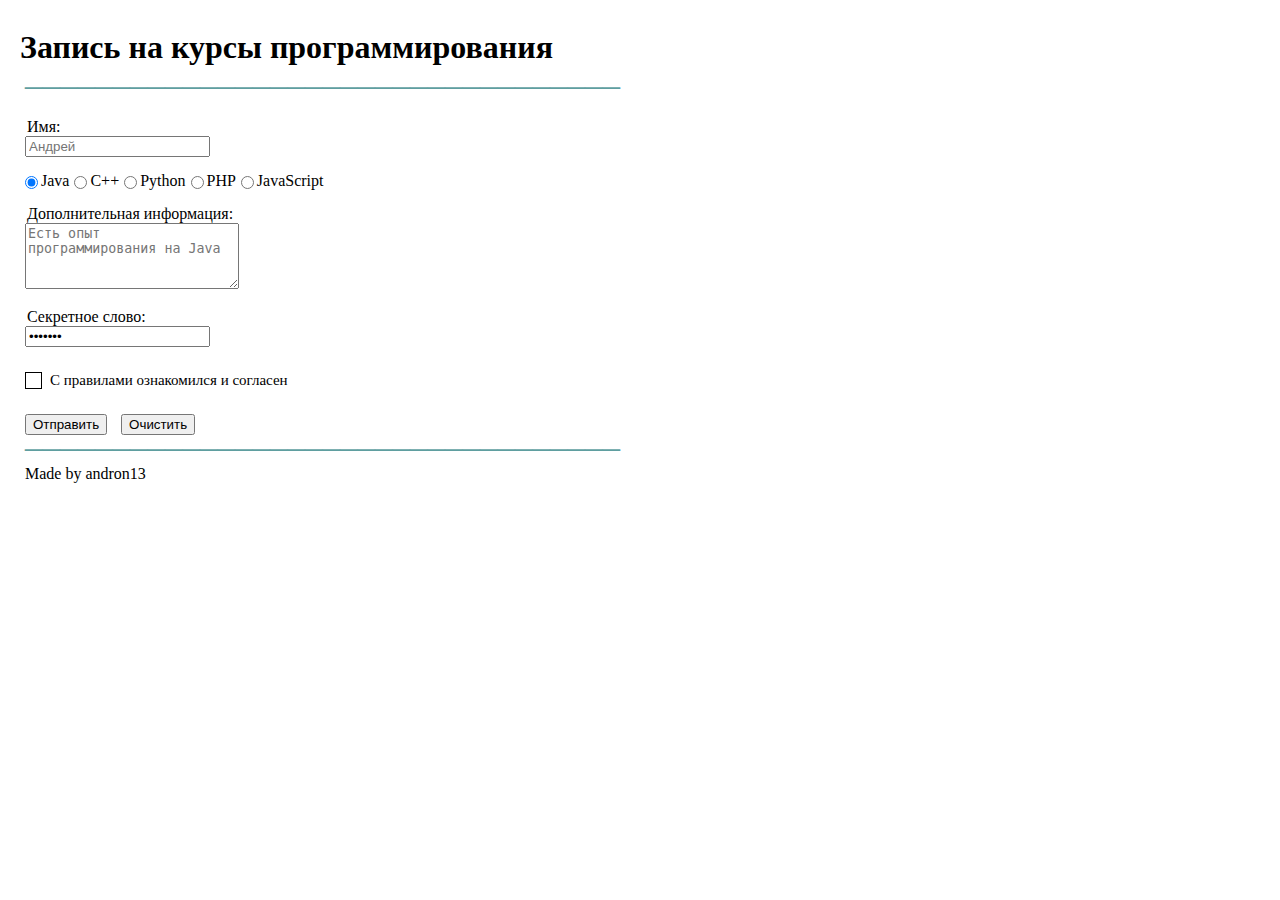
==== 2)Forms/2)Forms/index.html @ d35887f8 "Загрузка файлов" ====
<!DOCTYPE html>
<html lang="en">
<head>
    <meta charset="UTF-8">
    <meta http-equiv="X-UA-Compatible" content="IE=edge">
    <meta name="viewport" content="width=device-width, initial-scale=1.0">
    <title>Document</title>
    <link rel="stylesheet"  href="css/CSS.css">
</head>
<body>
   <main class="main">
    <h1>Запись на курсы программирования</h1>
    <p class="topline">__________________________________</p>

        <div>
            <legend>Имя:</legend>
            <input type="text" name="name" placeholder="Андрей">
        </div>
   
        <div class="radio">
            <input checked name="radio" type="radio" value="Java">Java
            <input name="radio" type="radio" value="C++">C++
            <input name="radio" type="radio" value="Python">Python
            <input name="radio" type="radio" value="PHP">PHP
            <input name="radio" type="radio" value="JavaScript">JavaScript
        </div>
        <div>
            <legend>Дополнительная информация:</legend>
            <textarea name="text" id="" cols="24" rows="4"  placeholder="Есть опыт программирования на Java"></textarea>
        </div>
       
        <div class="">
            <legend>Секретное слово:</legend>
            <input type="password" value="Спасибо">
        </div>

        <label class="container"> С правилами ознакомился и согласен
            <input type="checkbox" checked="checked" class="check-highload">
            <span class="highload2"></span>
          </label>

        <div class="button">  
            <input type="button" value="Отправить" class="button" name="checkbox" required>
            <input type="button" value="Очистить" class="button" name="checkbox" required> 
        </div>
        <p class="bottomline">__________________________________</p>
        <p class="bottomtext">Made by andron13</p>
     
   
    </main>




</body>
</html>
---- 2)Forms/2)Forms/css/CSS.css ----
*{
    margin-left: 5px;
}

.radio {
    display: flex;
    
}

.main {
    display: grid;
    row-gap:  15px;
}

.checkbox {
    margin: -12px 3px;
}

.topline{
    margin: -50px 10px;
    color: cadetblue;
    font-size: 35px;
}

.bottomline{
    margin: -35px 10px;
    color: cadetblue;
    font-size: 35px;
}

.bottomtext{
    margin: 0px 10px;
}

.button{
    margin: 0 5px;
}

.container {
    display: block;
    position: relative;
    padding-left: 30px;
    margin: 10px 5px;
    cursor: pointer;
    font-size: 15px;
  }

  .container .check-highload {
    position: absolute;
    opacity: 0;
  }
  
  .highload2 {
    display: block;
    position: absolute;
    top: 0;
    left: 0;
    height: 15px;
    width:15px;
    background-color: white;
    border:1px black  solid;

  }
 
  .container:hover .check-highload ~ .highload2 {
    background-color: #ccc;
  }

  .highload2:after {
    content: "";
    position: absolute;
    display: flex;
  }

   .check-highload:checked ~ .highload2:after {
    display: none;
  }

   .highload2:after {
    top: -2px;
    left: 3px;
    width: 8px;
    height: 12px;
    border: solid black;
    border-width: 0 2px 2px 0;
    transform: rotate(45deg);
  }
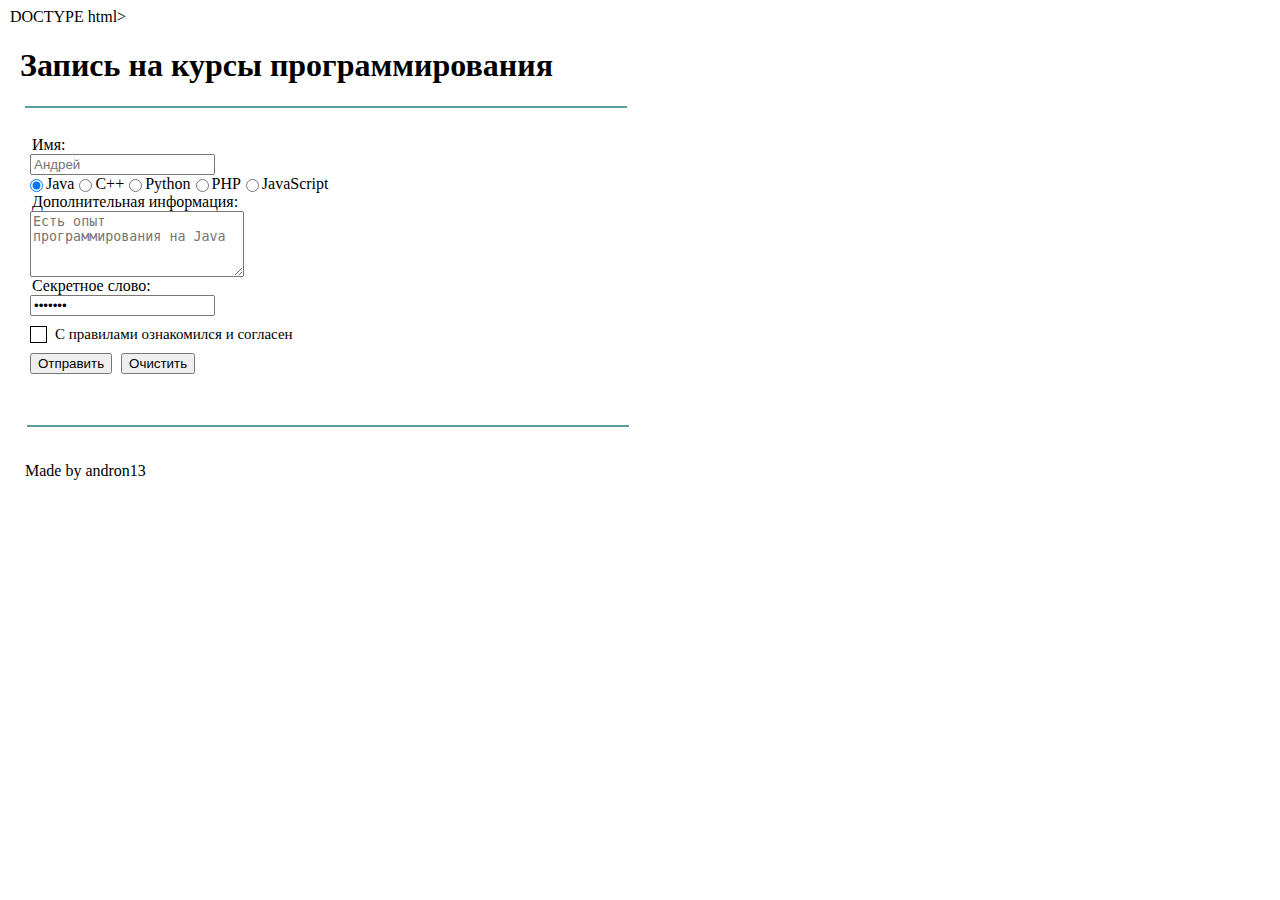
==== commit 873026ce: "Update index.html" ====
--- a/2)Forms/2)Forms/index.html
+++ b/2)Forms/2)Forms/index.html
@@ -1,4 +1,4 @@
-<!DOCTYPE html>
+DOCTYPE html>
 <html lang="en">
 <head>
     <meta charset="UTF-8">
@@ -10,47 +10,42 @@
 <body>
    <main class="main">
     <h1>Запись на курсы программирования</h1>
-    <p class="topline">__________________________________</p>
-
-        <div>
-            <legend>Имя:</legend>
-            <input type="text" name="name" placeholder="Андрей">
-        </div>
-   
-        <div class="radio">
-            <input checked name="radio" type="radio" value="Java">Java
-            <input name="radio" type="radio" value="C++">C++
-            <input name="radio" type="radio" value="Python">Python
-            <input name="radio" type="radio" value="PHP">PHP
-            <input name="radio" type="radio" value="JavaScript">JavaScript
-        </div>
-        <div>
-            <legend>Дополнительная информация:</legend>
-            <textarea name="text" id="" cols="24" rows="4"  placeholder="Есть опыт программирования на Java"></textarea>
-        </div>
+    <hr class="topline" width="600px" size="2px" color="cadetblue">
+        <form action="">
+            <div>
+                <legend>Имя:</legend>
+                <input type="text" name="text" placeholder="Андрей" required>
+            </div>
        
-        <div class="">
-            <legend>Секретное слово:</legend>
-            <input type="password" value="Спасибо">
-        </div>
-
-        <label class="container"> С правилами ознакомился и согласен
-            <input type="checkbox" checked="checked" class="check-highload">
-            <span class="highload2"></span>
-          </label>
-
-        <div class="button">  
-            <input type="button" value="Отправить" class="button" name="checkbox" required>
-            <input type="button" value="Очистить" class="button" name="checkbox" required> 
-        </div>
-        <p class="bottomline">__________________________________</p>
+            <div class="radio">
+                <input checked name="radio" type="radio" value="Java" required>Java
+                <input name="radio" type="radio" value="C++" required>C++
+                <input name="radio" type="radio" value="Python" required>Python
+                <input name="radio" type="radio" value="PHP" required>PHP
+                <input name="radio" type="radio" value="JavaScript" required>JavaScript
+            </div>
+            <div>
+                <legend>Дополнительная информация:</legend>
+                <textarea name="textar" id="" cols="24" rows="4"  placeholder="Есть опыт программирования на Java"></textarea>
+            </div>
+           
+            <div class="">
+                <legend>Секретное слово:</legend>
+                <input name="password" type="password" value="Спасибо" required>
+            </div>
+    
+            <label class="container"> С правилами ознакомился и согласен
+                <input name="checkbox" type="checkbox"  class="check-highload" required>
+                <span class="highload2"></span>
+              </label>
+    
+            <div class="reset">  
+                <input type="submit" value="Отправить" class="submit" name="submit">
+                <input type="reset" value="Очистить" class="reset" name="reset"> 
+            </div>
+        </form>
+        <hr class="bottomline" width="600px" size="2px" color="cadetblue">
         <p class="bottomtext">Made by andron13</p>
-     
-   
     </main>
-
-
-
-
 </body>
-</html>+</html>
--- a/2)Forms/2)Forms/css/CSS.css
+++ b/2)Forms/2)Forms/css/CSS.css
@@ -18,24 +18,20 @@
 }
 
 .topline{
-    margin: -50px 10px;
-    color: cadetblue;
-    font-size: 35px;
+    margin: -15px 10px;
 }
 
 .bottomline{
-    margin: -35px 10px;
-    color: cadetblue;
-    font-size: 35px;
+    margin: 20px 12px;
 }
 
 .bottomtext{
     margin: 0px 10px;
 }
 
-.button{
-    margin: 0 5px;
-}
+
+
+
 
 .container {
     display: block;
@@ -70,11 +66,11 @@
   .highload2:after {
     content: "";
     position: absolute;
-    display: flex;
+    display: none;
   }
 
    .check-highload:checked ~ .highload2:after {
-    display: none;
+    display: flex;
   }
 
    .highload2:after {
@@ -85,4 +81,4 @@
     border: solid black;
     border-width: 0 2px 2px 0;
     transform: rotate(45deg);
-  }+  }
